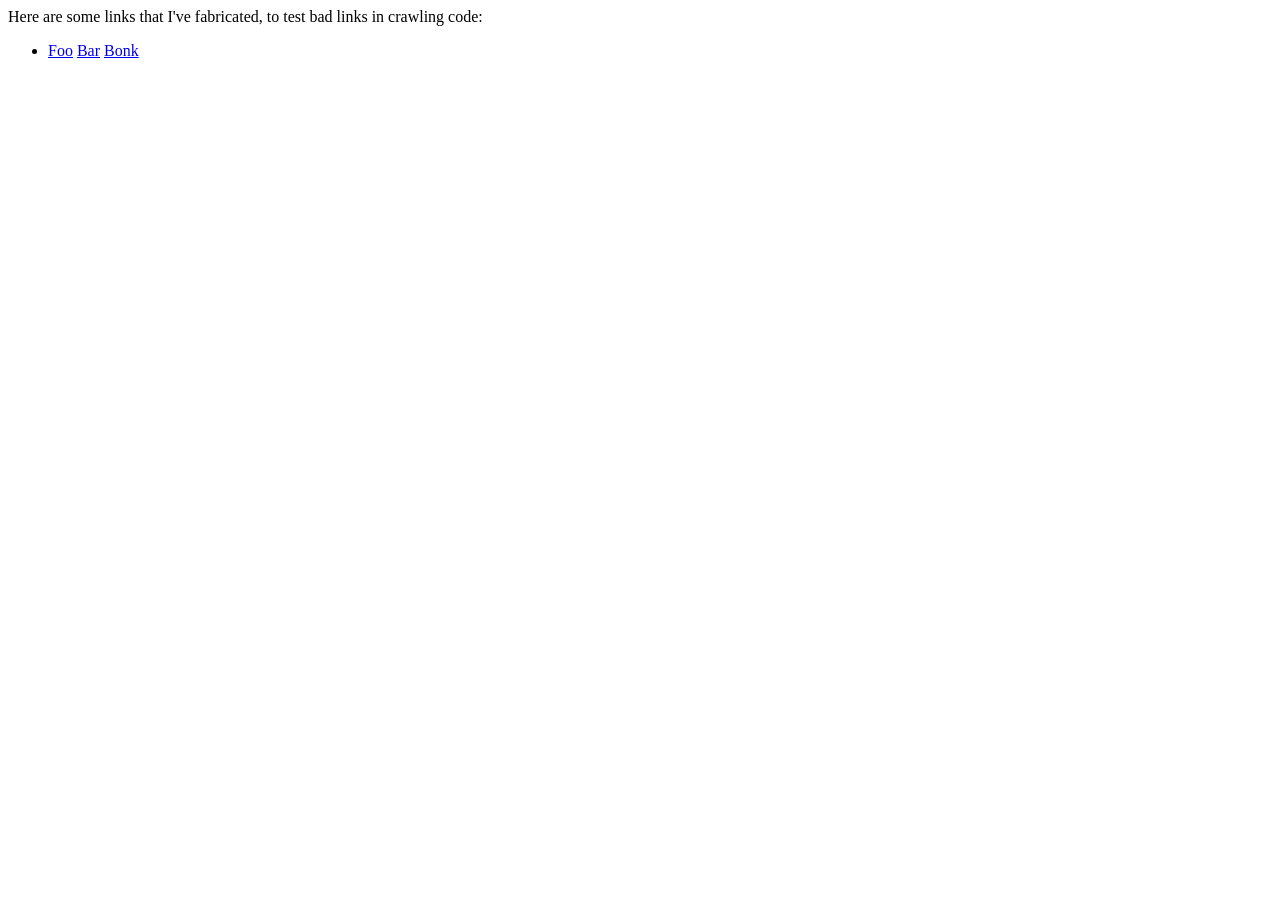
==== broken-links/index.html @ f1fee6e7 "add a broken-links test case" ====
<html>
    <head>
        <title>Spencerwi's broken-links test page</title>
    </head>
    <body>
        Here are some links that I've fabricated, to test bad links in crawling code:
        <ul>
            <li>
                <a href="foo.html">Foo</a>
                <a href="bar.html">Bar</a>
                <a href="bonk.html">Bonk</a>
            </li>
        </ul>
    </body>
</html>
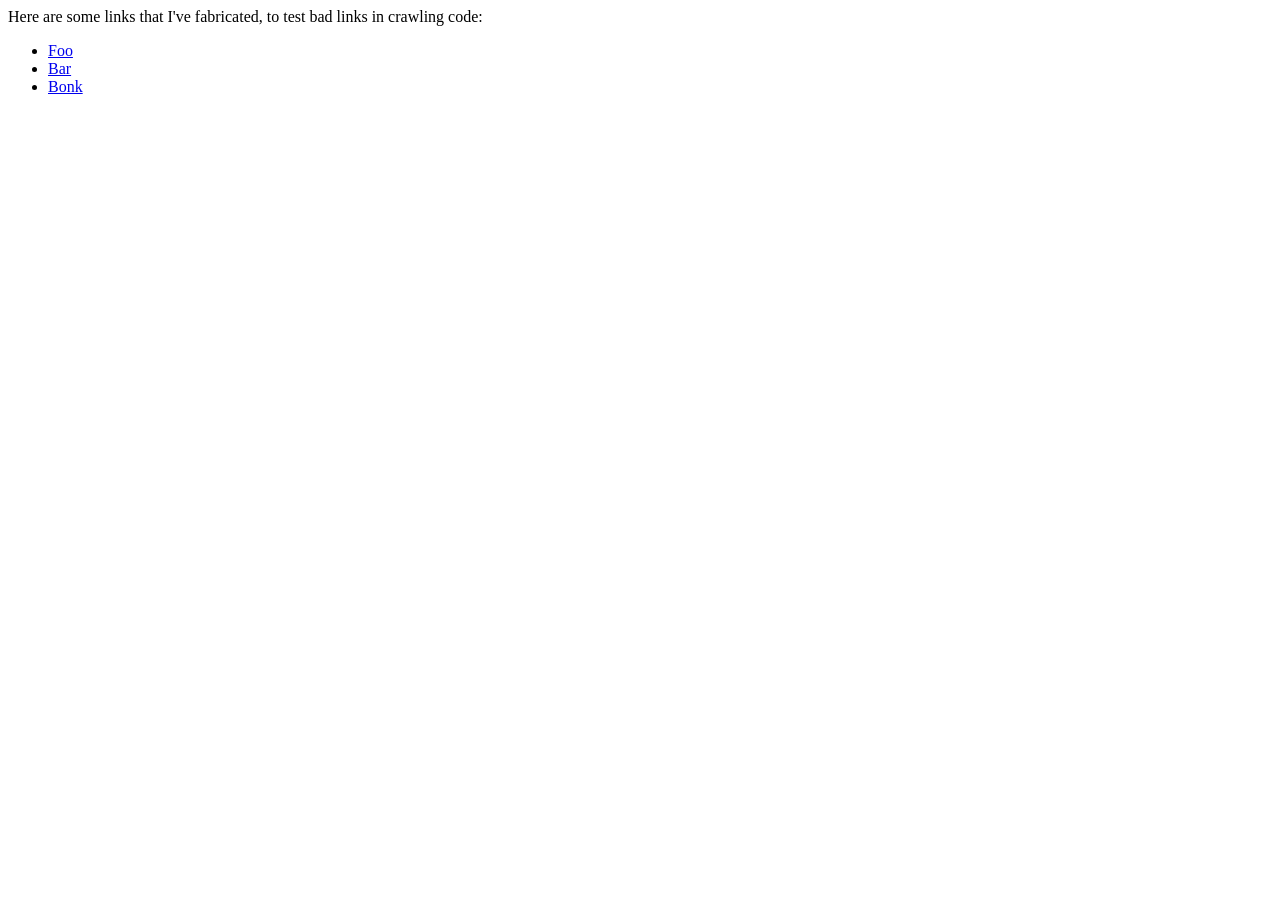
==== commit cec4b777: "fix the lis" ====
--- a/broken-links/index.html
+++ b/broken-links/index.html
@@ -7,7 +7,11 @@
         <ul>
             <li>
                 <a href="foo.html">Foo</a>
+            </li>
+            <li>
                 <a href="bar.html">Bar</a>
+            </li>
+            <li>
                 <a href="bonk.html">Bonk</a>
             </li>
         </ul>
